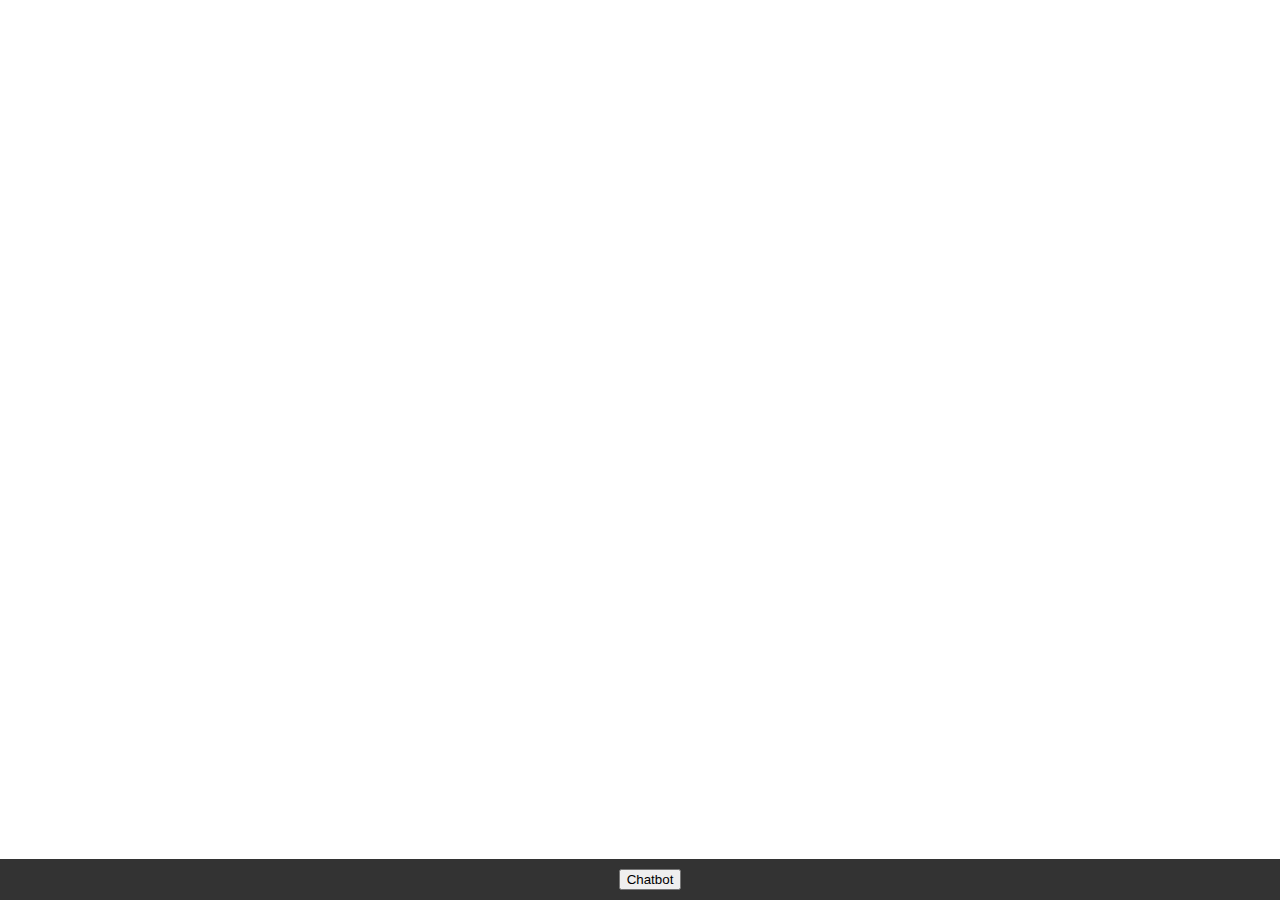
==== public/chatbot/chatbot.html @ 8213f313 "ap" ====
<html lang="en">
<head>
    <meta charset="UTF-8">
    <meta name="viewport" content="width=device-width, initial-scale=1.0">
    <title>Vacation Outing</title>
    <link rel="stylesheet" href="styles.css">
</head>
<style> 
body {
    margin: 0;
    padding: 0;
}

#chatbot-container {
    position: fixed;
    bottom: 0;
    left: 0;
    width: 100%;
    background-color: #333;
    padding: 10px;
    text-align: center;
}

#open-chatbot {
    background-color: #4CAF50;
    color: white;
    padding: 10px 20px;
    font-size: 16px;
    border: none;
    border-radius: 5px;
    cursor: pointer;
}

#open-chatbot:hover {
    background-color: #45a049;
}
</style
<body>

  <!-- Your webpage content goes here -->

  <!-- Chatbot button container -->
  <div id="chatbot-container">
      <button> Chatbot</button>
  </div>

  <script>
    document.getElementById('open-chatbot').addEventListener('click', openChatbot);

function openChatbot() {
    // Your code to open the chatbot goes here
    console.log('Chatbot opened!');
}
    </script>
</body>
</html>
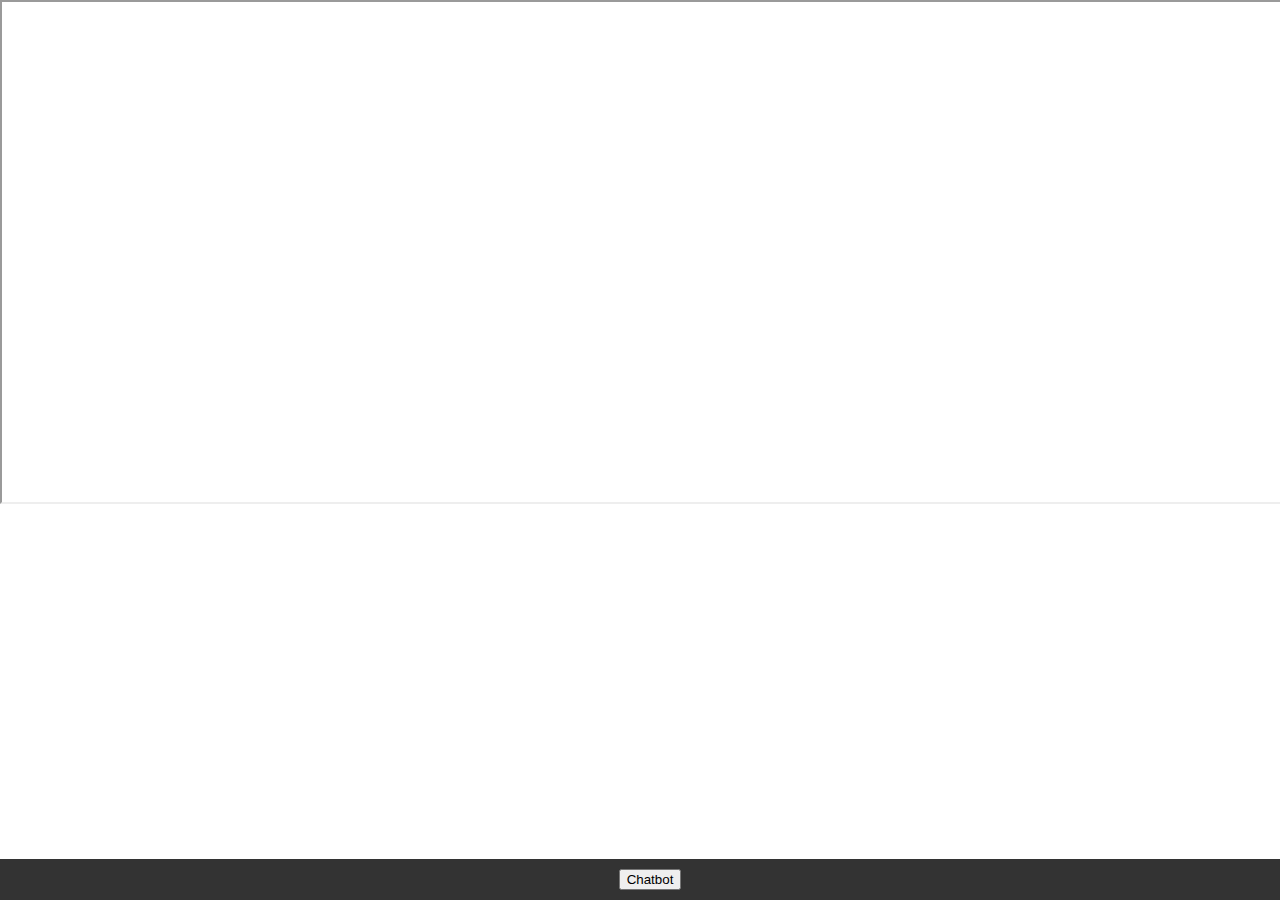
==== commit 67c5e7f5: "Update chatbot.html" ====
--- a/public/chatbot/chatbot.html
+++ b/public/chatbot/chatbot.html
@@ -2,7 +2,8 @@
 <head>
     <meta charset="UTF-8">
     <meta name="viewport" content="width=device-width, initial-scale=1.0">
-    <title>Vacation Outing</title>
+    <title>Chat Assistant</title>
+    <link rel="shortcut icon" href="/favicon.png" type="image/svg+xml" />
     <link rel="stylesheet" href="styles.css">
 </head>
 <style> 
@@ -38,8 +39,7 @@
 <body>
 
   <!-- Your webpage content goes here -->
-
-  <!-- Chatbot button container -->
+<iframe src='https://webchat.botframework.com/embed/vacationoutingAI-bot?s=2M-G5s64RtQ.JxZOYcgTunPXPTX1SRbRTvFOG3KJGM5tqtpmUsbx1-M'  style='min-width: 400px; width: 100%; min-height: 500px;'></iframe>
   <div id="chatbot-container">
       <button> Chatbot</button>
   </div>
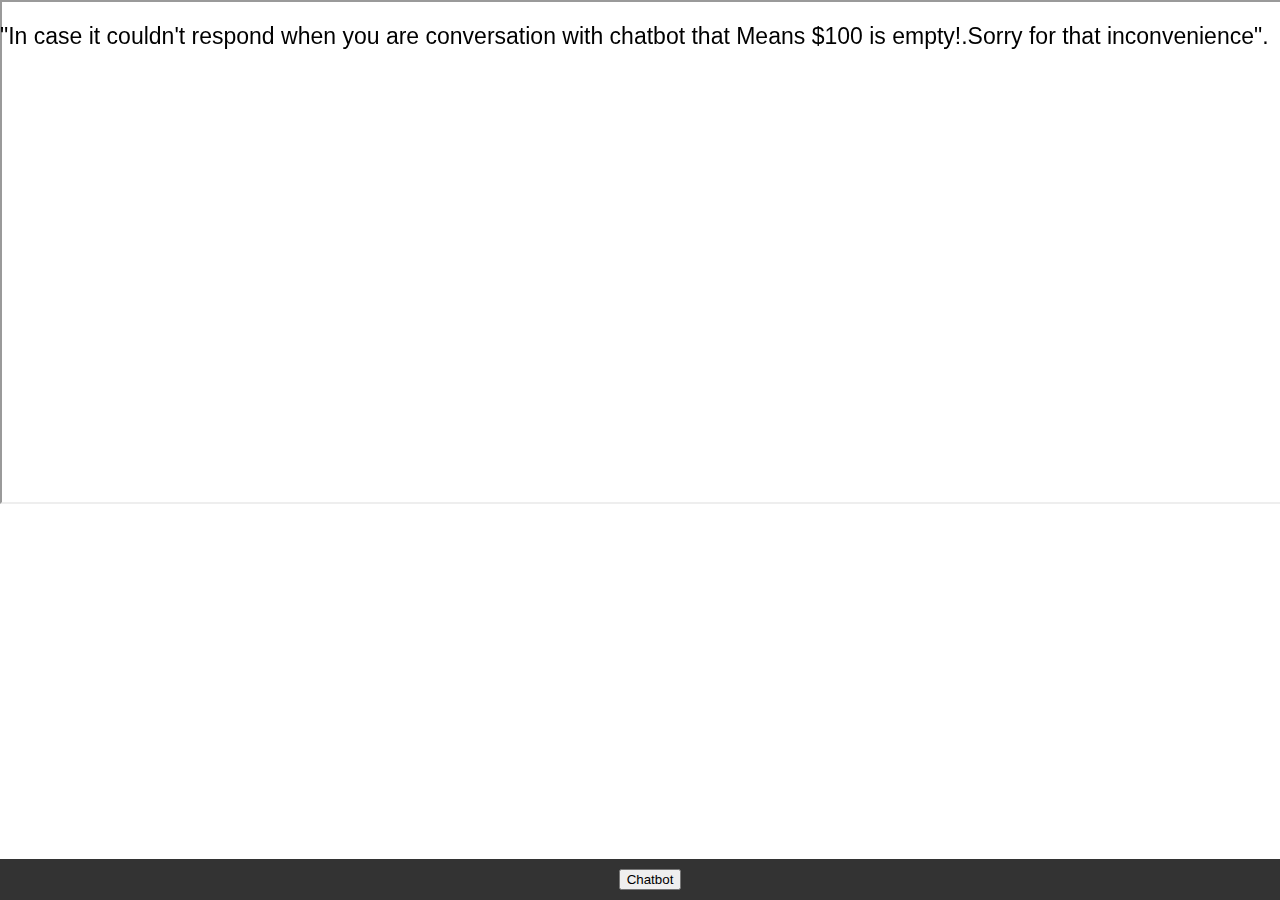
==== commit 21c26f8b: "Update chatbot.html" ====
--- a/public/chatbot/chatbot.html
+++ b/public/chatbot/chatbot.html
@@ -35,22 +35,44 @@
 #open-chatbot:hover {
     background-color: #45a049;
 }
+
+ body {
+      margin: 0;
+      overflow: hidden;
+    }
+
+    .scrolling-text {
+      position: absolute;
+      top: 0;
+      white-space: nowrap;
+      animation: scrollText 20s linear infinite;
+      font-family: Arial, Helvetica, sans-serif;
+      font-size: 23px;
+    }
+
+    @keyframes scrollText {
+      0% {
+        transform: translateX(100%);
+      }
+      100% {
+        transform: translateX(-100%);
+      }
+    }
 </style
 <body>
 
-  <!-- Your webpage content goes here -->
+
 <iframe src='https://webchat.botframework.com/embed/vacationoutingAI-bot?s=2M-G5s64RtQ.JxZOYcgTunPXPTX1SRbRTvFOG3KJGM5tqtpmUsbx1-M'  style='min-width: 400px; width: 100%; min-height: 500px;'></iframe>
   <div id="chatbot-container">
-      <button> Chatbot</button>
+      <button onclick=" submitForm()"> Chatbot</button>
   </div>
-
+  <div class="scrolling-text">
+    <p>"In case it couldn't respond  when you are conversation with chatbot that Means $100 is empty!.Sorry for that inconvenience".</p>
+  </div>
   <script>
-    document.getElementById('open-chatbot').addEventListener('click', openChatbot);
-
-function openChatbot() {
-    // Your code to open the chatbot goes here
-    console.log('Chatbot opened!');
-}
+function submitForm() {
+            alert("In case it couldn't respond  when you are conversation with chatbot that Means $100 is empty!.Sorry for that inconvenience");
+        }
     </script>
 </body>
 </html>
